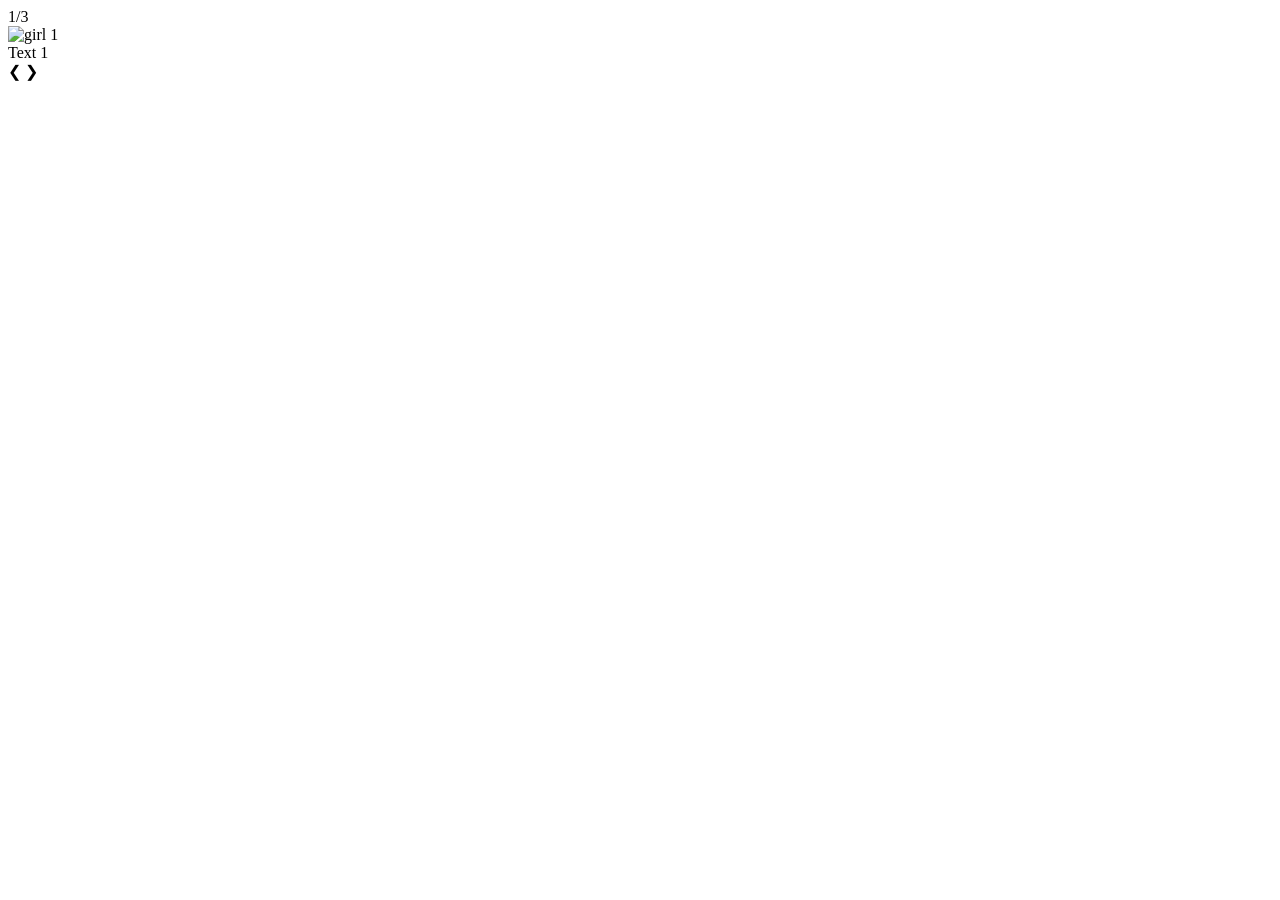
==== HTML-CSS-static-templates/Carousel-slider/index.html @ 467fbe69 "slider template ver.1.0 added" ====
<!DOCTYPE html>
<html lang="en">
<head>
  <meta charset="UTF-8">
  <meta http-equiv="X-UA-Compatible" content="IE=edge">
  <meta name="viewport" content="width=device-width, initial-scale=1.0">
  <title>Document</title>
</head>
<body>
  <div class="slideshow-container">
    
    <div class="mySlides fade">
      <div class="slider_number_text">1/3</div>
      <img class="slider_slide_img" src="../../../laps78.github.io/ourTeam_block/img/girl2_424x640.jpg" alt="girl 1">
      <div class="slider_slide_text">Text 1</div>
    </div>

    <div class="mySlides fade">
      <div class="slider_number_text">2/3</div>
      <img class="slider_slide_img" src="../../../laps78.github.io/ourTeam_block/img/girl3_424x640.jpg" alt="girl 1">
      <div class="slider_slide_text">Text 2</div>
    </div>

    <div class="mySlides fade">
      <div class="number_text">3/3</div>
      <img class="slider_slide_img" src="../../../laps78.github.io/ourTeam_block/img/girl4_424x640.jpg" alt="girl 1">
      <div class="slider_slide_text">Text 3</div>
    </div>

    <div class="slider_dot_wrapper">
      <span class="slider__dot" onclick="currentSlide(1)"></span>
      <span class="slider__dot" onclick="currentSlide(2)"></span>
      <span class="slider__dot" onclick="currentSlide(3)"></span>
    </div>

    <a class="slider_prev_slide" onclick="plusSlides(-1)">&#10094</a>
    <a class="slider_next_slide" onclick="plusSlides(1)">&#10095</a>
    <script src="carousel-slider.js"></script>
  </div>
</body>
</html>
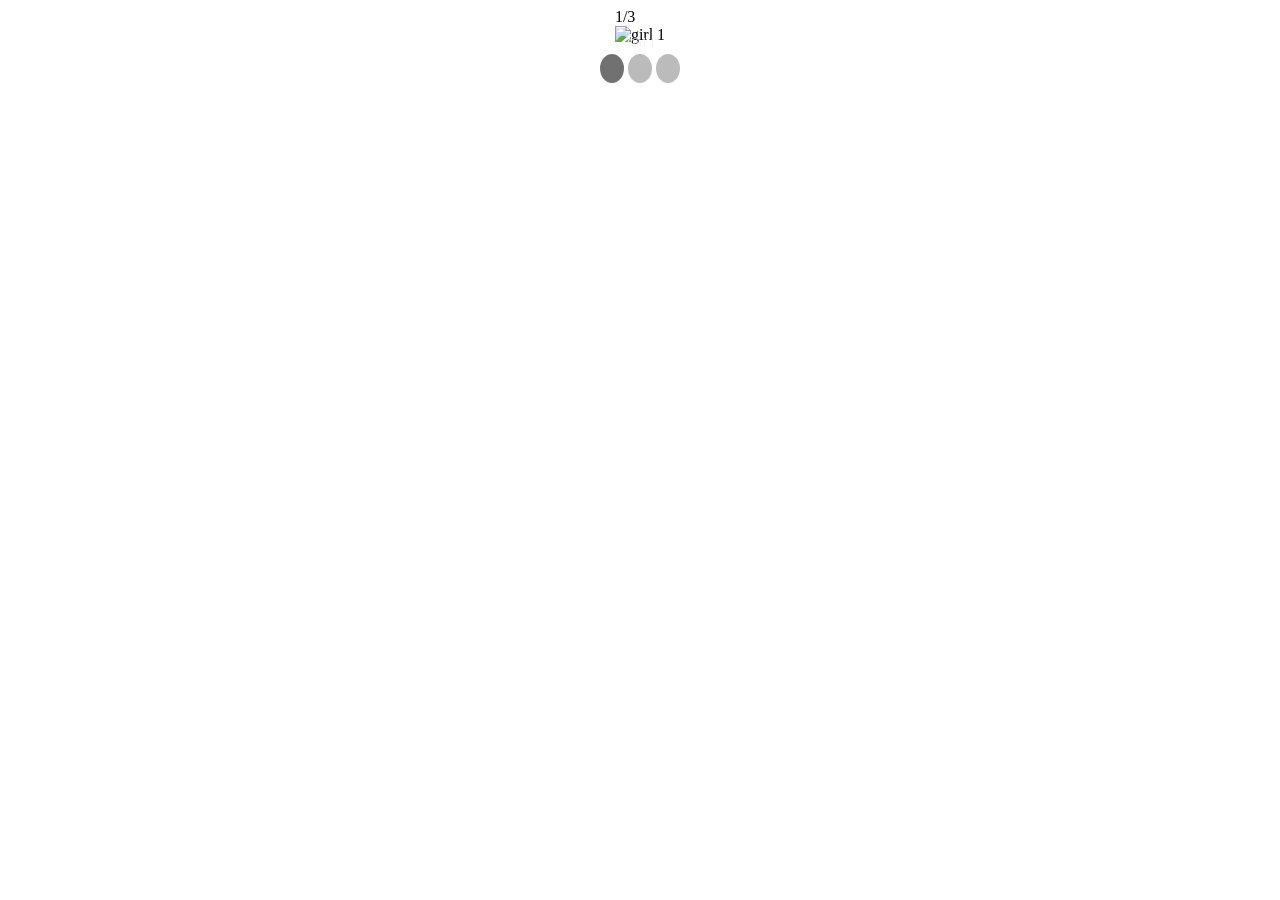
==== commit c59f7241: "all slider bugs and layouts fixed." ====
--- a/HTML-CSS-static-templates/Carousel-slider/index.html
+++ b/HTML-CSS-static-templates/Carousel-slider/index.html
@@ -4,6 +4,7 @@
   <meta charset="UTF-8">
   <meta http-equiv="X-UA-Compatible" content="IE=edge">
   <meta name="viewport" content="width=device-width, initial-scale=1.0">
+  <link rel="stylesheet" href="style.css">
   <title>Document</title>
 </head>
 <body>
@@ -12,19 +13,19 @@
     <div class="mySlides fade">
       <div class="slider_number_text">1/3</div>
       <img class="slider_slide_img" src="../../../laps78.github.io/ourTeam_block/img/girl2_424x640.jpg" alt="girl 1">
-      <div class="slider_slide_text">Text 1</div>
+      <div class="slider_slide_text">Girl 1</div>
     </div>
 
     <div class="mySlides fade">
       <div class="slider_number_text">2/3</div>
       <img class="slider_slide_img" src="../../../laps78.github.io/ourTeam_block/img/girl3_424x640.jpg" alt="girl 1">
-      <div class="slider_slide_text">Text 2</div>
+      <div class="slider_slide_text">Girl 2</div>
     </div>
 
     <div class="mySlides fade">
       <div class="number_text">3/3</div>
       <img class="slider_slide_img" src="../../../laps78.github.io/ourTeam_block/img/girl4_424x640.jpg" alt="girl 1">
-      <div class="slider_slide_text">Text 3</div>
+      <div class="slider_slide_text">Girl 3</div>
     </div>
 
     <div class="slider_dot_wrapper">
--- a/HTML-CSS-static-templates/Carousel-slider/style.css
+++ b/HTML-CSS-static-templates/Carousel-slider/style.css
@@ -0,0 +1,85 @@
+.slideshow-container {
+  width: 100%;
+  position: relative;
+  display: flex;
+  flex-direction: column;
+  justify-content: center;
+  align-items: center;
+}.mySlides {
+  display: flex;
+  flex-direction: column;
+  justify-content: center;
+  align-items: center;
+}
+
+img.slider_slide_img {
+  width: 100%;
+}
+
+.slider_dot_wrapper {
+  display: flex;
+  justify-content: space-between;
+  margin-top: 10px;
+}
+
+.slider_prev_slide, .slider_next_slide {
+  cursor: pointer;
+  position: absolute;
+  top: 50%;
+  margin-top: -22px;
+  padding: 16px;
+  color: #ffffff;
+  font-weight: bold;
+  font-size: 18px;
+  transition: 0.6s ease;
+  border-radius: 0 3px 3px 0;
+}
+.slider_prev_slide {
+  left: 0;
+}
+.slider_next_slide {
+  right: 0;
+  border-radius: 3px 0 0 3px;
+}
+
+.slider_prev_slide:hover, .slider_next_slide:hover {
+  background-color: rgba(0, 0, 0, 0.8);
+}
+
+.slider_slide_text {
+  color: #f2f2f2;
+  font-size: 12px;
+  padding: 8px 12px;
+  position: absolute;
+  top: 20px;
+}
+
+.slider__dot {
+  cursor: pointer;
+  height: 13px;
+  padding: 8px 12px;
+  margin: 0 2px;
+  background-color: #bbbbbb;
+  border-radius: 50%;
+  transition: background-color 0.6s ease;
+}
+
+.active, .slider__dot:hover {
+  background-color: #717171;
+}
+
+.fade {
+  -webkit-animation-name: fade;
+  -webkit-animation-duration: 1.5s;
+  animation-name: fade;
+  animation-duration: 1.5s;
+}
+
+@-webkit-keyframes fade {
+  from {opacity: 0.4;}
+  to {opacity: 1;}
+}
+@keyframes fade {
+  from {opacity: 0.4;}
+  to {opacity: 1;}
+}
